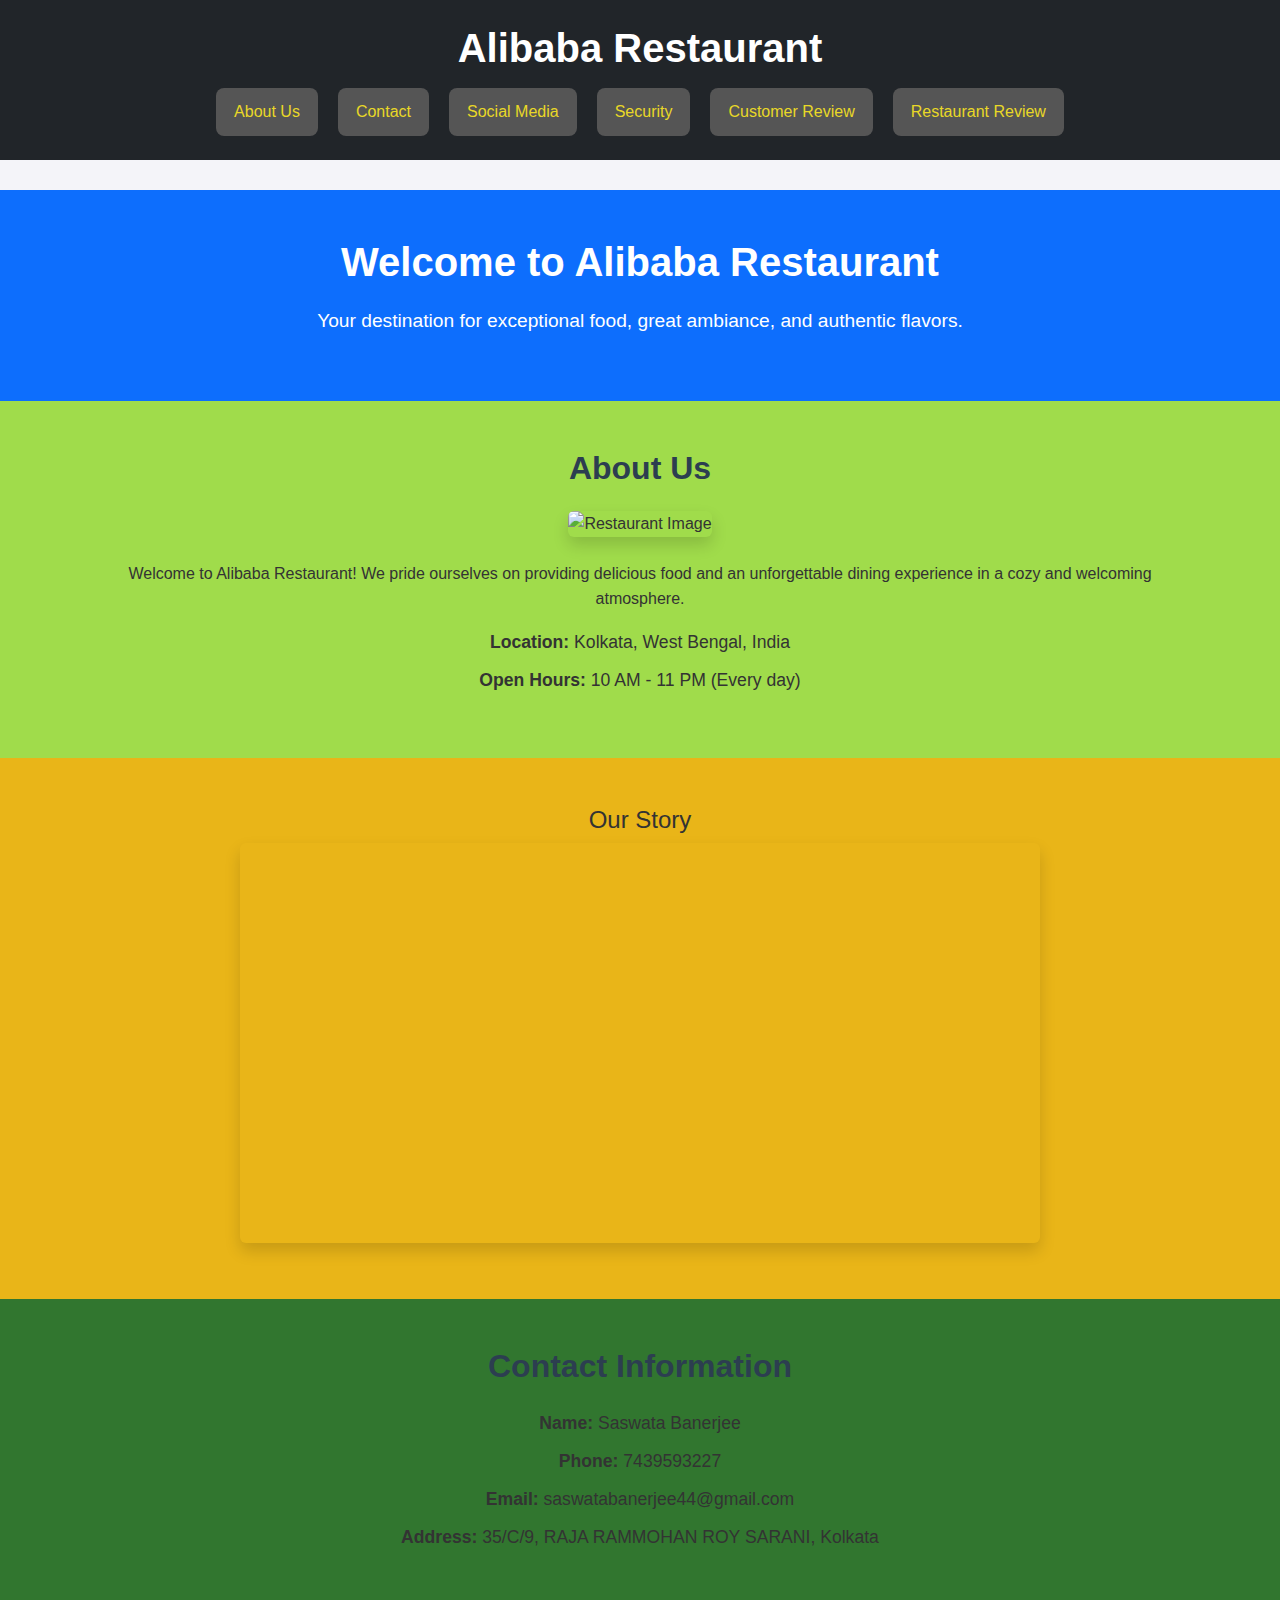
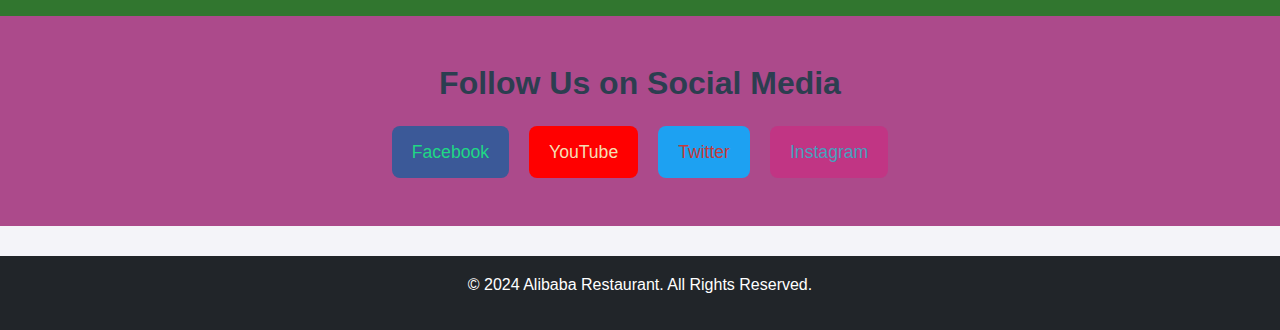
==== index.html @ beb1806c "Add files via upload" ====
<!DOCTYPE html>
<html lang="en">

<head>
    <meta charset="UTF-8">
    <meta name="viewport" content="width=device-width, initial-scale=1.0">
    <title>Alibaba Restaurant</title>
    <!-- Bootstrap CSS -->
    <link href="https://cdn.jsdelivr.net/npm/bootstrap@5.3.0-alpha1/dist/css/bootstrap.min.css" rel="stylesheet">
    <!-- Custom CSS -->
    <link rel="stylesheet" href="styles.css">
</head>

<body>
    <!-- Header Section -->
    <header class="header bg-dark text-white py-4">
        <div class="container text-center">
            <h1 class="display-4">Alibaba Restaurant</h1>
            <nav class="navigation d-flex justify-content-center mt-3">
                <button class="btn btn-nav" onclick="scrollToSection('about-us')">About Us</button>
                <button class="btn btn-nav" onclick="scrollToSection('contact')">Contact</button>
                <button class="btn btn-nav" onclick="scrollToSection('social-media')">Social Media</button>
                <button class="btn btn-nav" onclick="window.location.href='SecurityPage.html'">Security</button>
                <button class="btn btn-nav" onclick="window.location.href='Cust_Review.html'">Customer Review</button>
                <button class="btn btn-nav" onclick="window.location.href='Rest_Review.html'">Restaurant Review</button>
            </nav>
        </div>
    </header>

    <!-- Main Content -->
    <main>
        <!-- Hero Section -->
        <section class="hero-section bg-primary text-white py-5">
            <div class="container text-center">
                <h2 class="display-4">Welcome to Alibaba Restaurant</h2>
                <p class="lead">Your destination for exceptional food, great ambiance, and authentic flavors.</p>
            </div>
        </section>

        <!-- About Us Section -->
        <section id="about-us" class="about-us-section py-5">
            <div class="container text-center">
                <h3 class="section-title mb-4">About Us</h3>
                <div class="about-us-content">
                    <img src="images/Alibaba_Restaurant.jpg" alt="Restaurant Image" class="img-fluid rounded shadow mb-4">
                    <p>Welcome to Alibaba Restaurant! We pride ourselves on providing delicious food and an unforgettable dining experience in a cozy and welcoming atmosphere.</p>
                </div>

                <div class="about-location-hours">
                    <ul class="list-unstyled">
                        <li><strong>Location:</strong> Kolkata, West Bengal, India</li>
                        <li><strong>Open Hours:</strong> 10 AM - 11 PM (Every day)</li>
                    </ul>
                </div>
            </div>
        </section>

        <!-- Our Story Section -->
        <section class="our-story py-5">
            <div class="container text-center">
                <h4>Our Story</h4>
                <div class="embed-responsive embed-responsive-16by9">
                    <iframe src="https://www.youtube.com/embed/4rGlk-dk9Ts" title="About Alibaba Restaurant" class="embed-responsive-item rounded shadow" allow="accelerometer; autoplay; clipboard-write; encrypted-media; gyroscope; picture-in-picture" height="300" allowfullscreen></iframe>
                </div>
            </div>
        </section>

        <!-- Contact Section -->
        <section id="contact" class="contact-info py-5">
            <div class="container text-center">
                <h3 class="section-title mb-4">Contact Information</h3>
                <ul class="list-unstyled">
                    <li><strong>Name:</strong> Saswata Banerjee</li>
                    <li><strong>Phone:</strong> 7439593227</li>
                    <li><strong>Email:</strong> saswatabanerjee44@gmail.com</li>
                    <li><strong>Address:</strong> 35/C/9, RAJA RAMMOHAN ROY SARANI, Kolkata</li>
                </ul>
            </div>
        </section>

        <!-- Social Media Section -->
        <section id="social-media" class="social-media py-5">
            <div class="container text-center">
                <h3 class="section-title mb-4">Follow Us on Social Media</h3>
                <div class="social-media-buttons">
                    <a href="https://www.facebook.com/alibabarestauranten/" class="social-button btn-facebook" target="_blank">Facebook</a>
                    <a href="https://www.youtube.com/@Alibabarestaurantdongri" class="social-button btn-danger" target="_blank">YouTube</a>
                    <a href="https://twitter.com/alibabascuisine" class="social-button btn-info" target="_blank">Twitter</a>
                    <a href="https://www.instagram.com/alibabarestaurantlondon/" class="social-button btn-instagram" target="_blank">Instagram</a>
                </div>
            </div>
        </section>
    </main>

    <!-- Footer Section -->
    <footer class="footer bg-dark text-white py-3">
        <div class="container text-center">
            <p>&copy; 2024 Alibaba Restaurant. All Rights Reserved.</p>
        </div>
    </footer>

    <!-- Bootstrap JS and dependencies -->
    <script src="https://cdn.jsdelivr.net/npm/@popperjs/core@2.11.6/dist/umd/popper.min.js"></script>
    <script src="https://cdn.jsdelivr.net/npm/bootstrap@5.3.0-alpha1/dist/js/bootstrap.min.js"></script>

    <script>
        function scrollToSection(id) {
            document.getElementById(id).scrollIntoView({ behavior: 'smooth' });
        }

        function checkLoginAndRedirect(page) {
            const isLoggedIn = sessionStorage.getItem('loggedIn');
            if (isLoggedIn) {
                window.location.href = page;
            } else {
                alert("Please log in to access this page.");
                window.location.href = 'SecurityPage.html';
            }
        }
    </script>
</body>

</html>
---- styles.css ----
/* General Reset */
* {
    margin: 0;
    padding: 0;
    box-sizing: border-box;
}

/* Body Styles */
body {
    font-family: 'Arial', sans-serif;
    background-color: #f4f4f9;
    color: #333;
    line-height: 1.6;
}

/* Header Section */
.header {
    background-color: #333;
    color: #e17e0d;
    text-align: center;
    padding: 20px 0;
}

.header h1 {
    font-size: 2.5rem;
    font-weight: bold;
}

/* Navigation Buttons */
.navigation button {
    margin: 0 10px;
    padding: 12px 18px;
    background-color: #555;
    color: #e9d827;
    border: none;
    border-radius: 8px;
    cursor: pointer;
    transition: background-color 0.3s ease;
}

.navigation button:hover {
    background-color: #e17e0d;
}

/* Main Content */
main {
    padding: 30px 0;
}

/* Hero Section */
.hero-section {
    background-color: #2c3e50;
    color: white;
    padding: 50px 0;
}

.hero-section h2 {
    font-size: 2.5rem;
    font-weight: bold;
}

.hero-section p {
    font-size: 1.2rem;
    margin-top: 20px;
}

/* About Us Section */
.about-us-section {
    padding: 50px 0;
    background-color: #a0dc4b;
}

.section-title {
    font-size: 2rem;
    font-weight: 600;
    color: #2c3e50;
}

.about-us-content img {
    width: 100%;
    max-width: 500px;
    border-radius: 8px;
    margin-bottom: 20px;
}

.about-location-hours ul {
    list-style-type: none;
    padding: 0;
    text-align: center;
}

.about-location-hours li {
    font-size: 1.1rem;
    margin: 10px 0;
}

/* Our Story Section */
.our-story {
    background-color: #e9b518;
    padding: 50px 0;
}

.our-story iframe {
    width: 100%;
    max-width: 800px;
    height: 400px;
    border-radius: 8px;
    box-shadow: 0 4px 8px rgba(0, 0, 0, 0.1);
}

/* Contact Information Section */
.contact-info {
    padding: 50px 0;
    background-color: #31762f;
}

.contact-info ul {
    list-style-type: none;
    padding: 0;
    font-size: 1.1rem;
}

.contact-info li {
    margin: 10px 0;
}

/* Social Media Section */
.social-media {
    background-color: #ac4a8b;
    padding: 50px 0;
}

.social-media-buttons {
    display: flex;
    justify-content: center;
    gap: 20px;
}

.social-button {
    padding: 12px 20px;
    font-size: 1.1rem;
    border-radius: 8px;
    text-decoration: none;
    transition: background-color 0.3s ease;
}

/* Social Media Button Colors */
.btn-facebook {
    background-color: #3b5998;
    color: rgb(32, 215, 133);
}

.btn-facebook:hover {
    background-color: #2d4373;
}

.btn-instagram {
    background-color: #C13584;
    color: rgb(72, 160, 189);
}

.btn-instagram:hover {
    background-color: #9c2c6c;
}

.btn-danger {
    background-color: #FF0000;
    color: wheat;
}

.btn-danger:hover {
    background-color: #cc0000;
}

.btn-info {
    background-color: #1DA1F2;
    color: rgb(196, 59, 59);
}

.btn-info:hover {
    background-color: #0d8bf2;
}

/* Footer Section */
.footer {
    background-color: #333;
    color: #e9d827;
    padding: 20px;
    text-align: center;
    font-size: 1rem;
}

/* Responsive Adjustments */
@media (max-width: 768px) {
    .navigation button {
        margin: 5px;
        padding: 8px 14px;
    }

    .social-media-buttons {
        flex-direction: column;
    }

    .social-button {
        margin-bottom: 10px;
    }
}
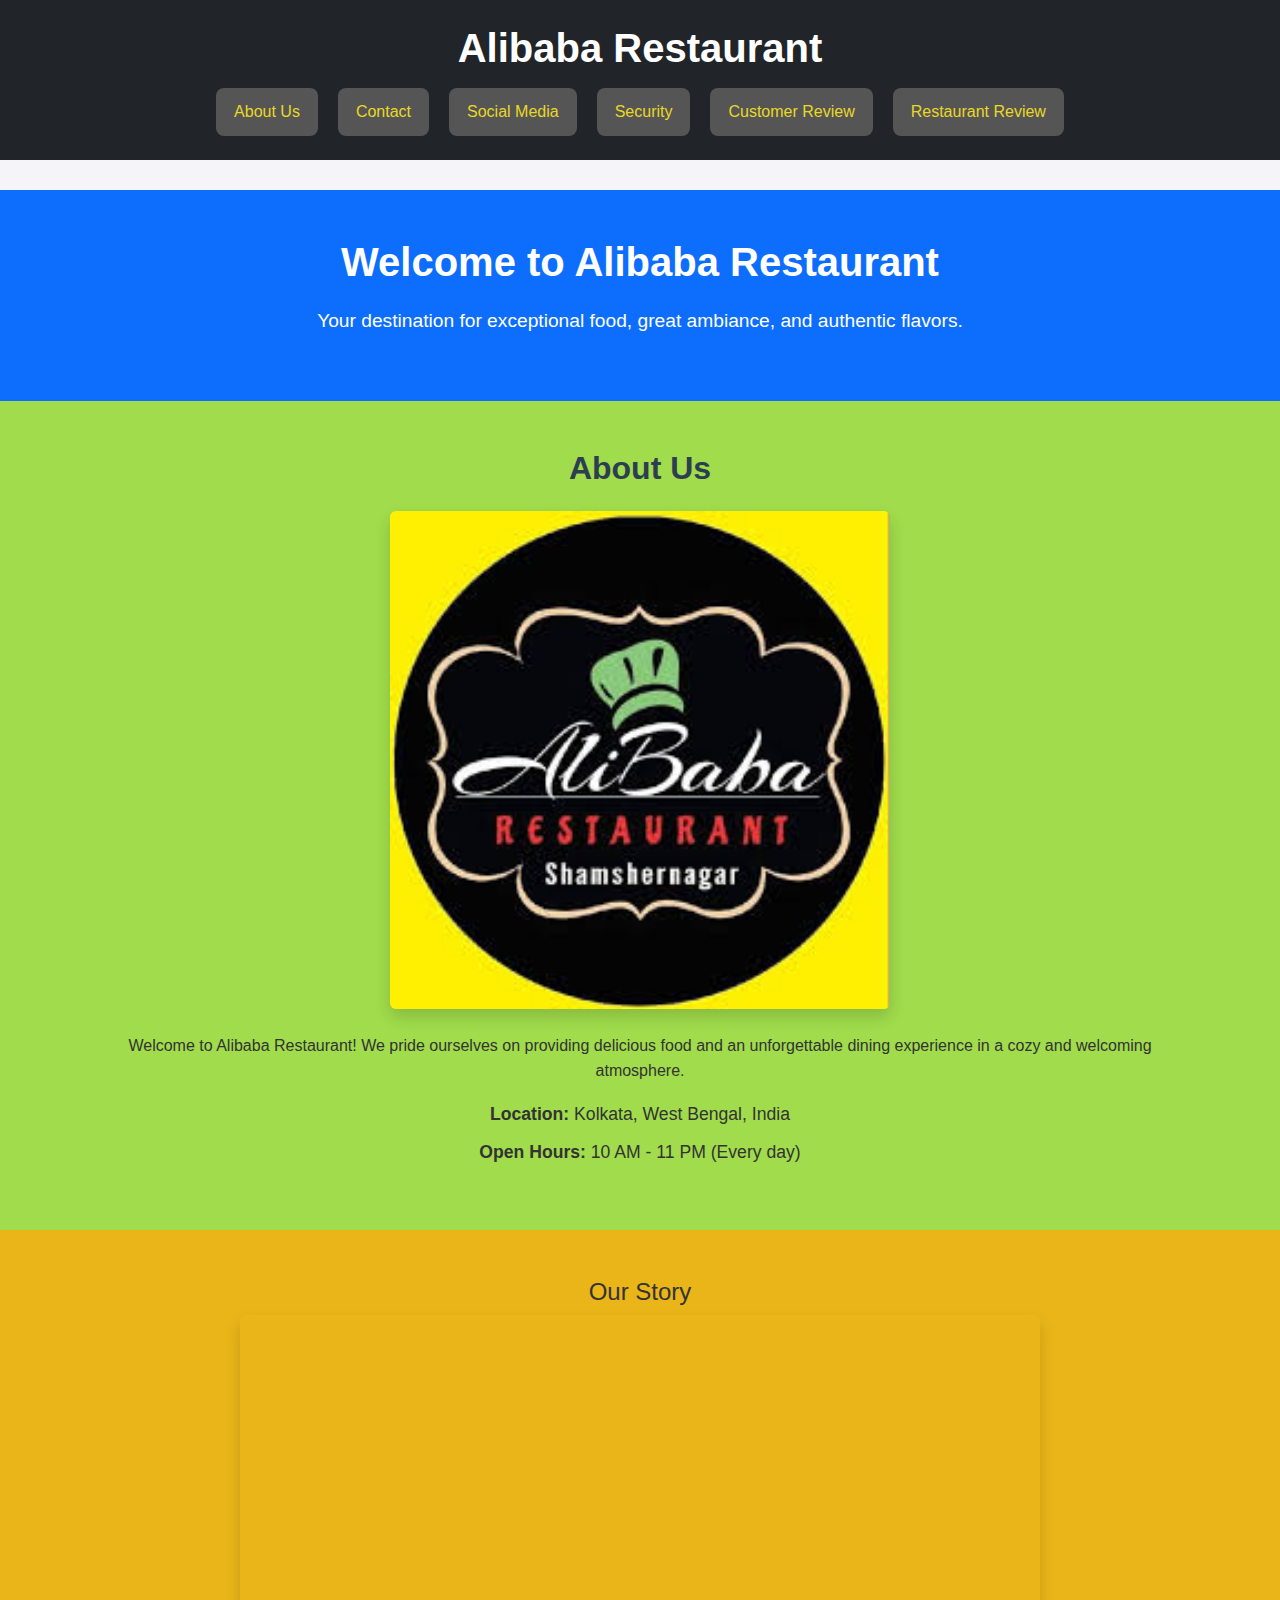
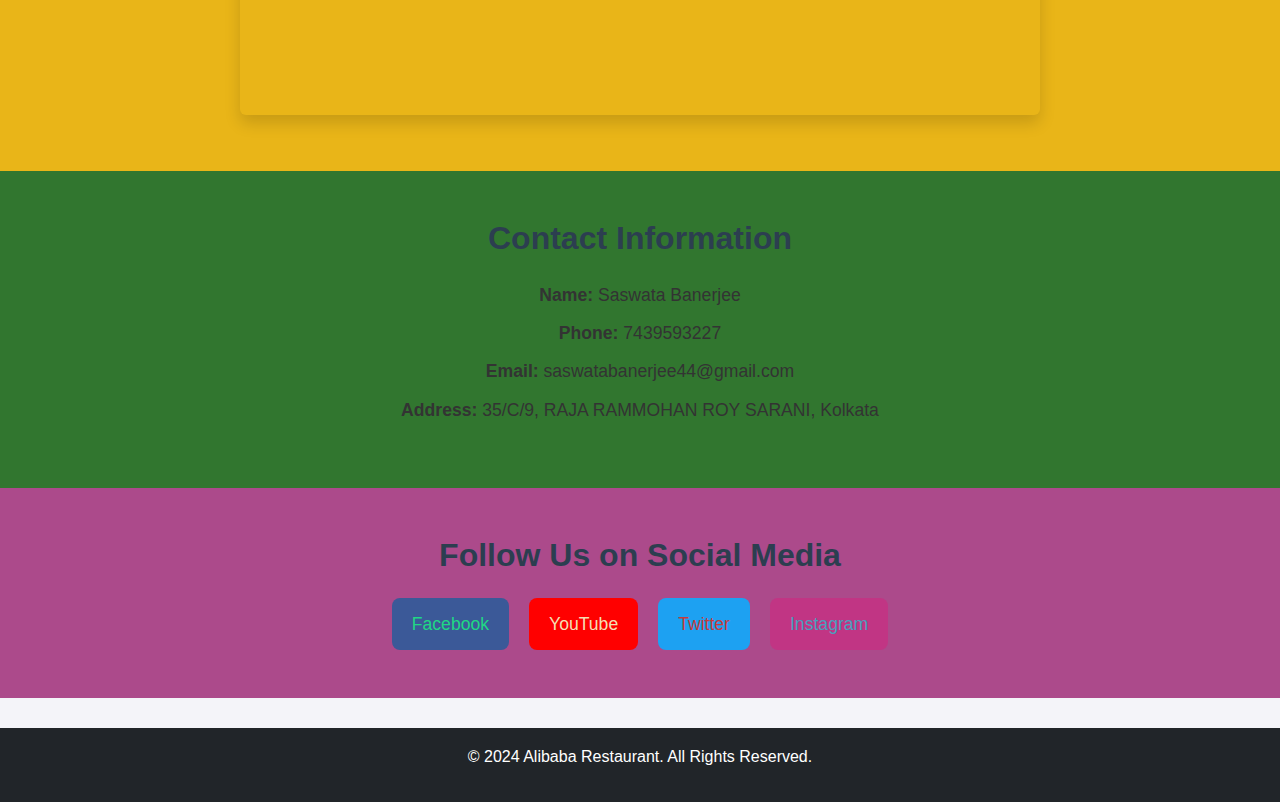
==== commit 3edee2a2: "Update index.html" ====
--- a/index.html
+++ b/index.html
@@ -42,7 +42,7 @@
             <div class="container text-center">
                 <h3 class="section-title mb-4">About Us</h3>
                 <div class="about-us-content">
-                    <img src="images/Alibaba_Restaurant.jpg" alt="Restaurant Image" class="img-fluid rounded shadow mb-4">
+                    <img src="Alibaba_Restaurant.jpg" alt="Restaurant Image" class="img-fluid rounded shadow mb-4">
                     <p>Welcome to Alibaba Restaurant! We pride ourselves on providing delicious food and an unforgettable dining experience in a cozy and welcoming atmosphere.</p>
                 </div>
 
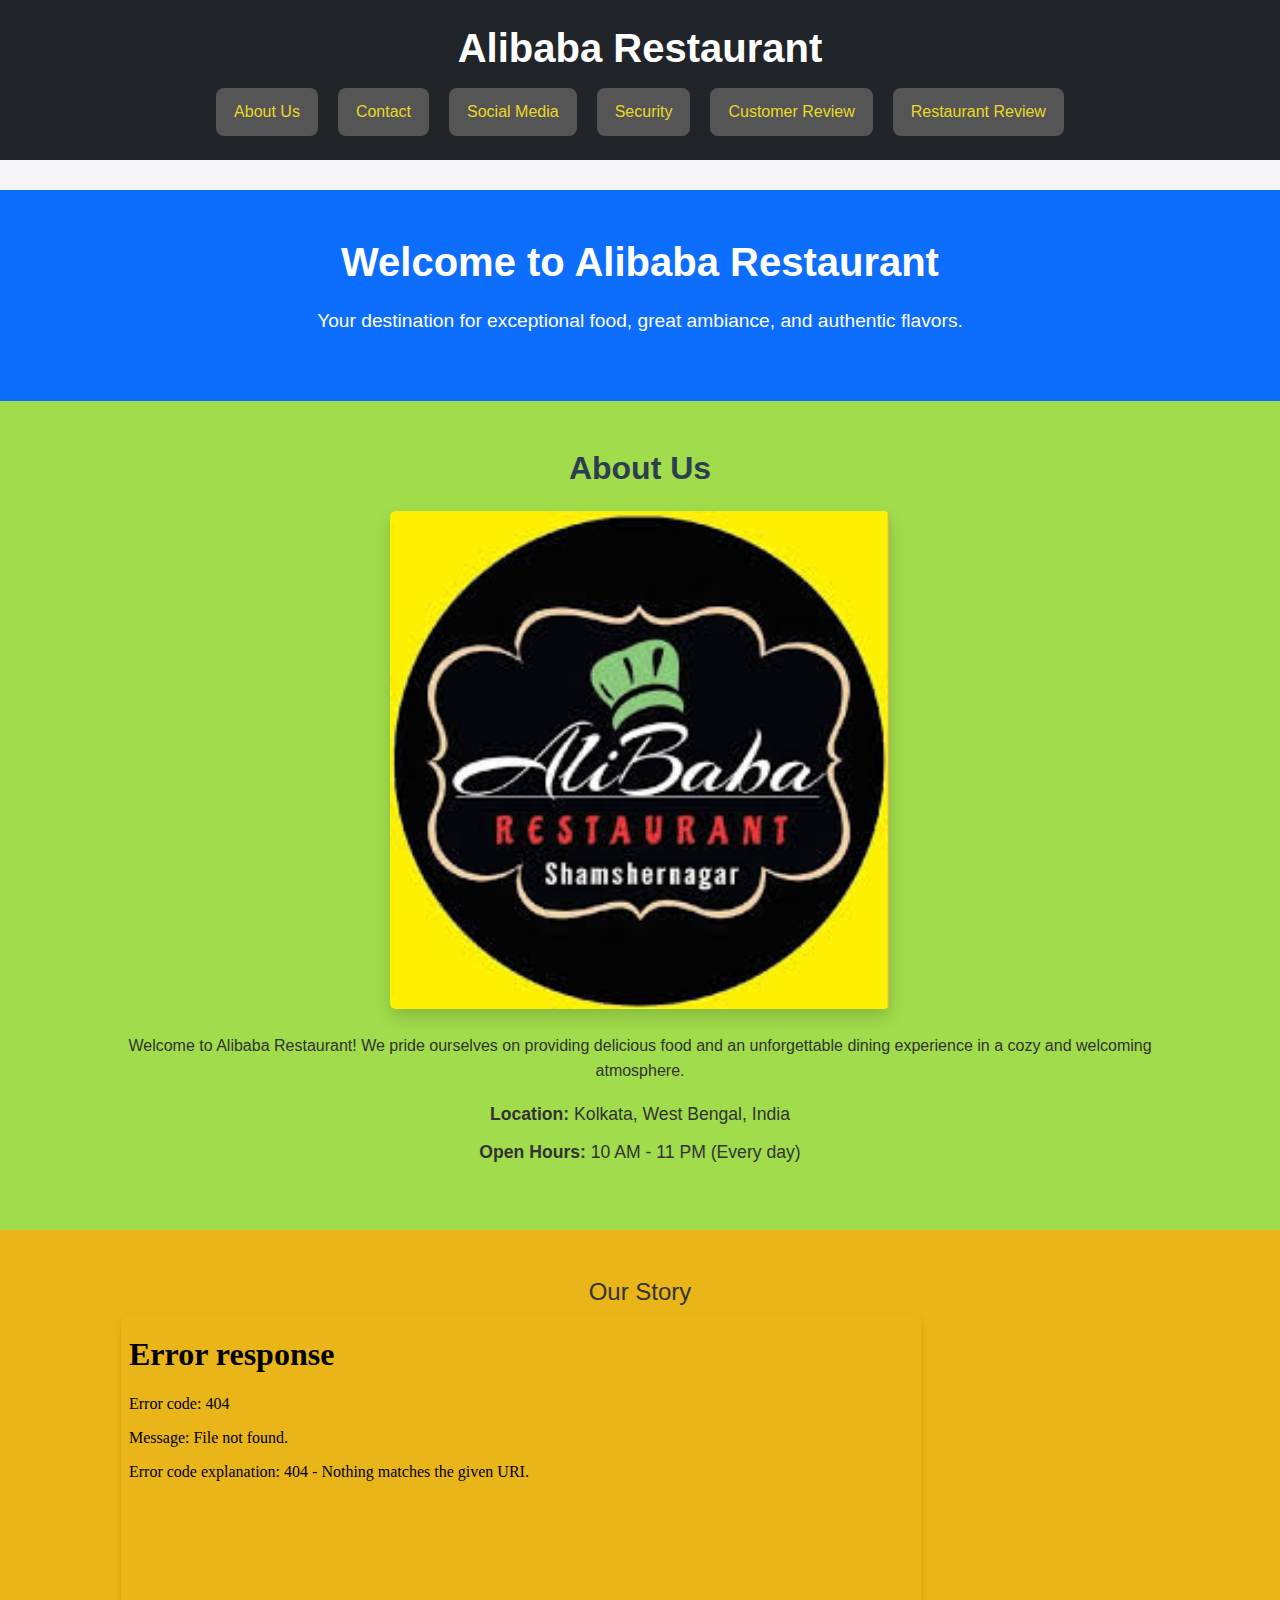
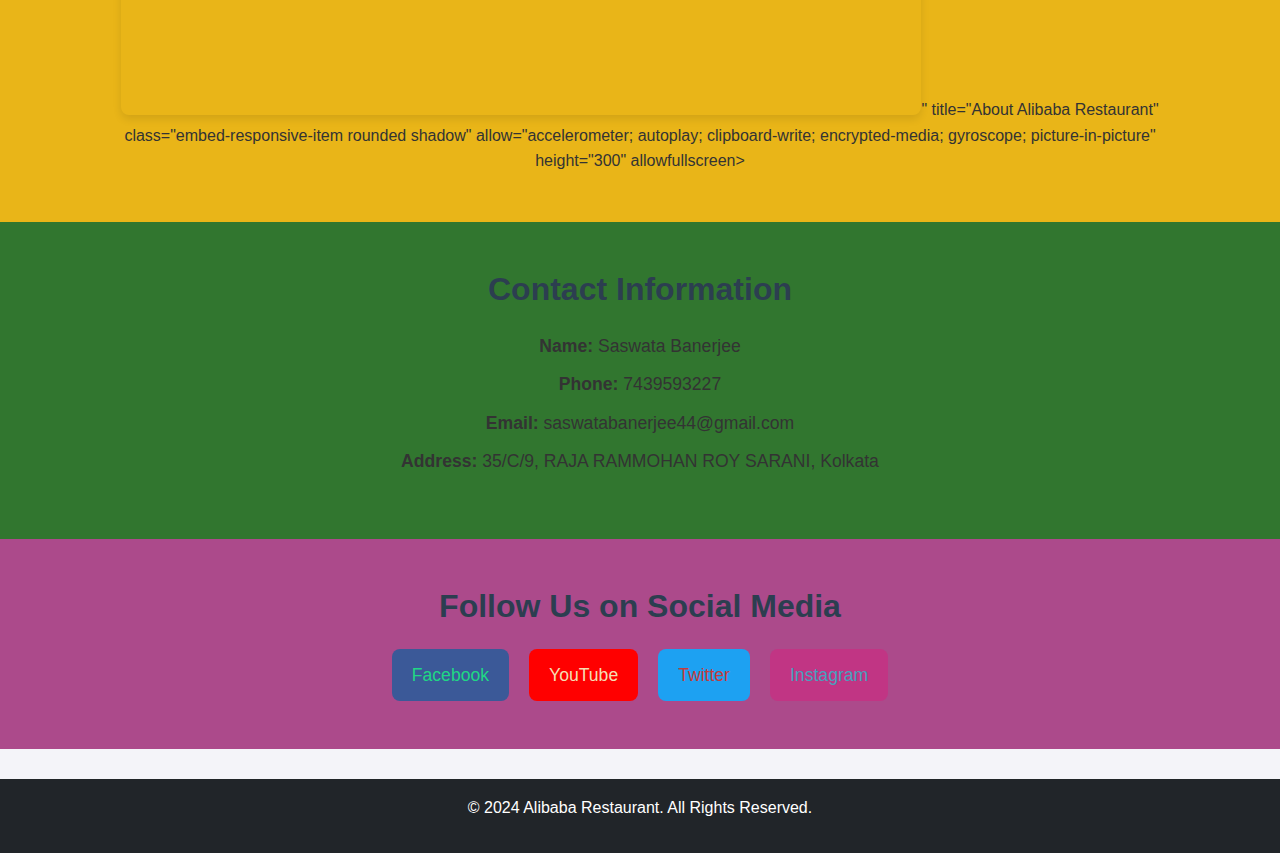
==== commit bdebf5dc: "Update index.html" ====
--- a/index.html
+++ b/index.html
@@ -60,7 +60,7 @@
             <div class="container text-center">
                 <h4>Our Story</h4>
                 <div class="embed-responsive embed-responsive-16by9">
-                    <iframe src="https://www.youtube.com/embed/4rGlk-dk9Ts" title="About Alibaba Restaurant" class="embed-responsive-item rounded shadow" allow="accelerometer; autoplay; clipboard-write; encrypted-media; gyroscope; picture-in-picture" height="300" allowfullscreen></iframe>
+                    <iframe src="<iframe width="560" height="315" src="https://www.youtube.com/embed/9a5L6bep37A?si=GFO7-XukYBFs1k8t" title="YouTube video player" frameborder="0" allow="accelerometer; autoplay; clipboard-write; encrypted-media; gyroscope; picture-in-picture; web-share" referrerpolicy="strict-origin-when-cross-origin" allowfullscreen></iframe>" title="About Alibaba Restaurant" class="embed-responsive-item rounded shadow" allow="accelerometer; autoplay; clipboard-write; encrypted-media; gyroscope; picture-in-picture" height="300" allowfullscreen></iframe>
                 </div>
             </div>
         </section>
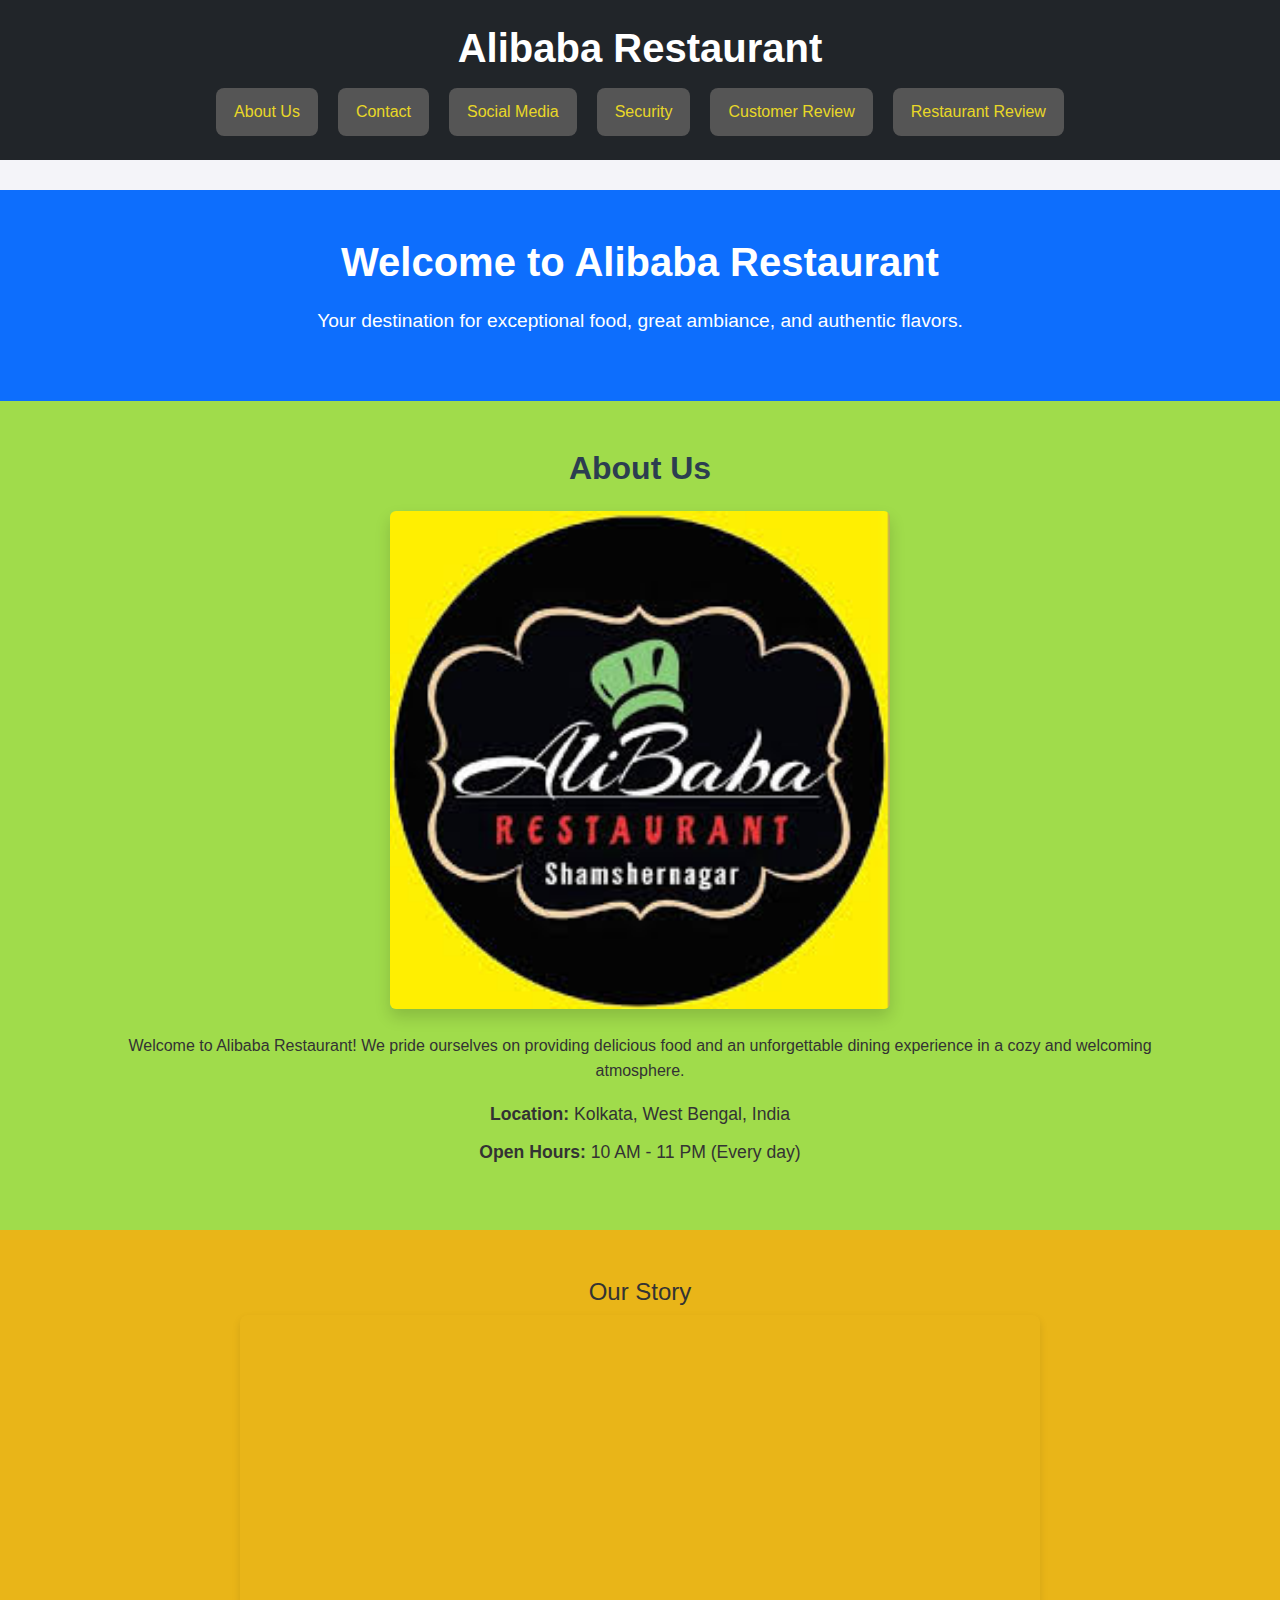
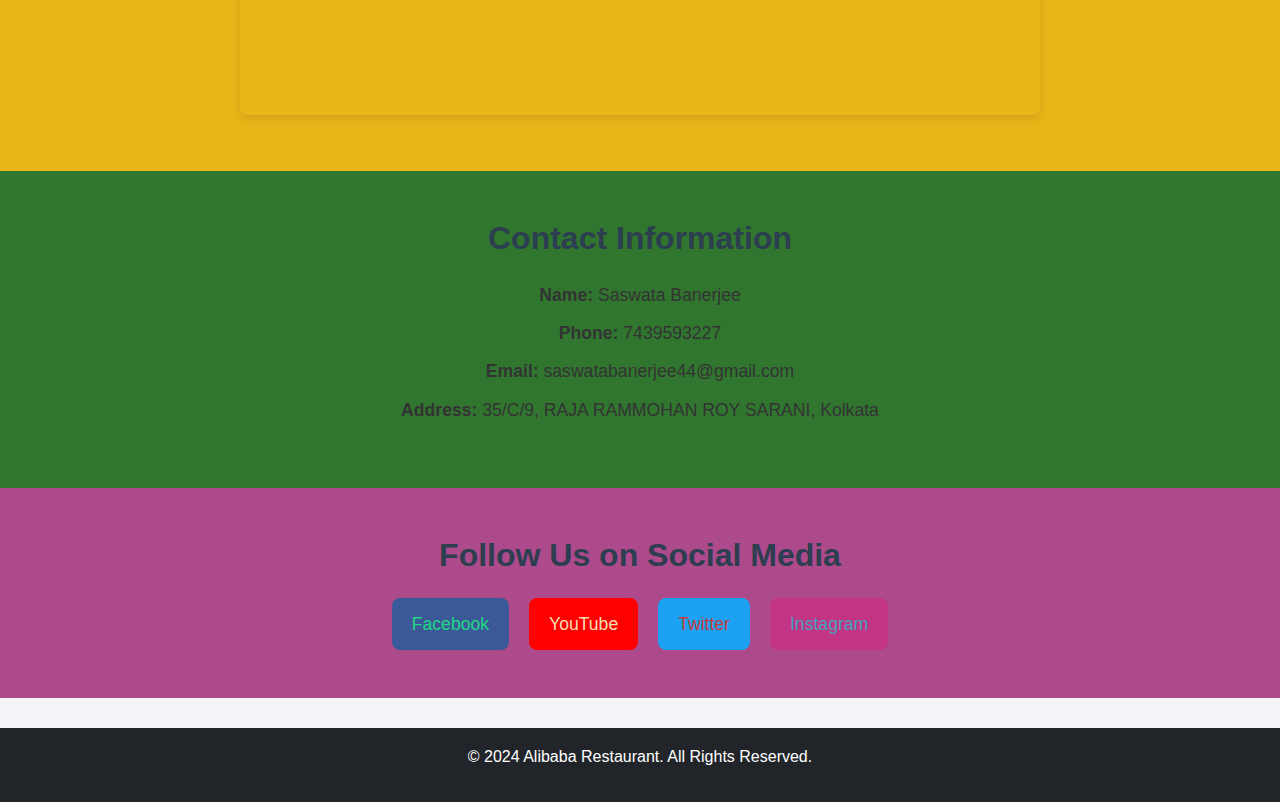
==== commit 14a76672: "Update index.html" ====
--- a/index.html
+++ b/index.html
@@ -60,7 +60,7 @@
             <div class="container text-center">
                 <h4>Our Story</h4>
                 <div class="embed-responsive embed-responsive-16by9">
-                    <iframe src="<iframe width="560" height="315" src="https://www.youtube.com/embed/9a5L6bep37A?si=GFO7-XukYBFs1k8t" title="YouTube video player" frameborder="0" allow="accelerometer; autoplay; clipboard-write; encrypted-media; gyroscope; picture-in-picture; web-share" referrerpolicy="strict-origin-when-cross-origin" allowfullscreen></iframe>" title="About Alibaba Restaurant" class="embed-responsive-item rounded shadow" allow="accelerometer; autoplay; clipboard-write; encrypted-media; gyroscope; picture-in-picture" height="300" allowfullscreen></iframe>
+                   <iframe width="560" height="315" src="https://www.youtube.com/embed/9a5L6bep37A?si=GFO7-XukYBFs1k8t" title="YouTube video player" frameborder="0" allow="accelerometer; autoplay; clipboard-write; encrypted-media; gyroscope; picture-in-picture; web-share" referrerpolicy="strict-origin-when-cross-origin" allowfullscreen></iframe>
                 </div>
             </div>
         </section>
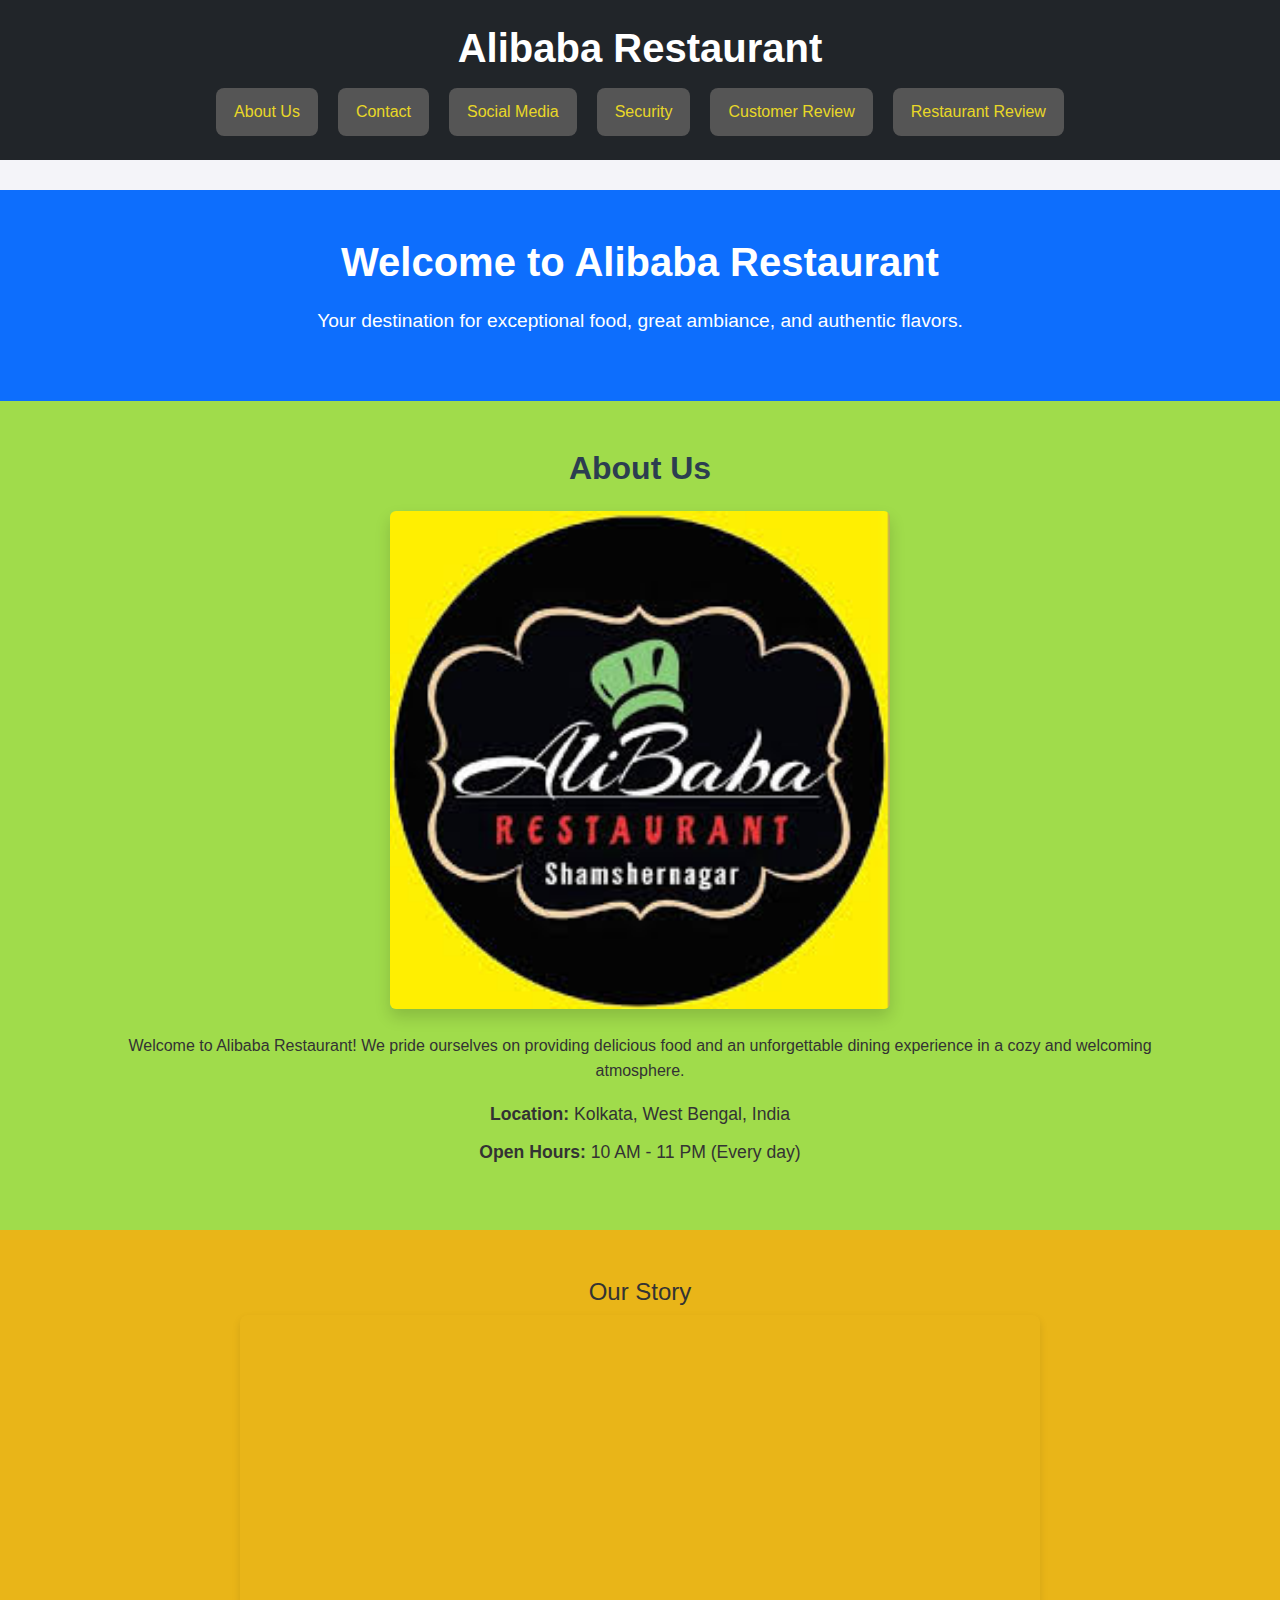
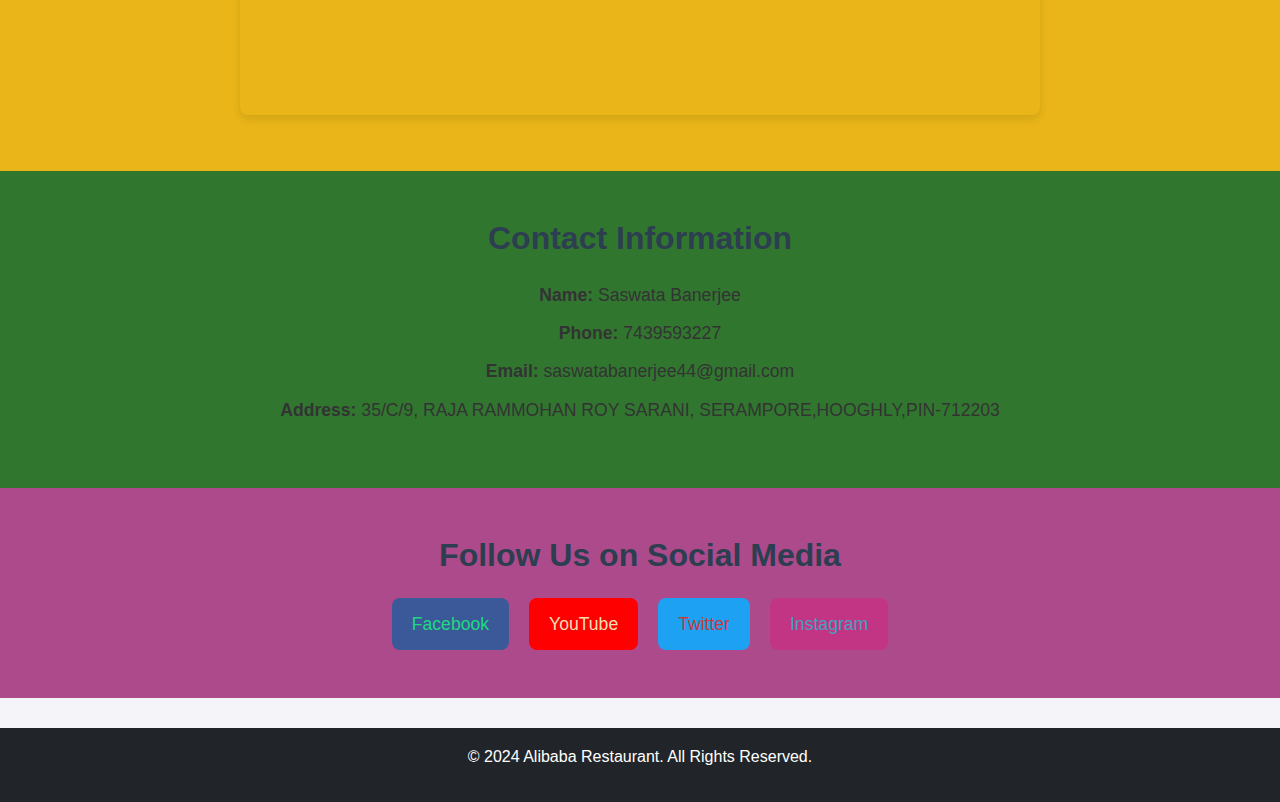
==== commit 275a127b: "Update index.html" ====
--- a/index.html
+++ b/index.html
@@ -73,7 +73,7 @@
                     <li><strong>Name:</strong> Saswata Banerjee</li>
                     <li><strong>Phone:</strong> 7439593227</li>
                     <li><strong>Email:</strong> saswatabanerjee44@gmail.com</li>
-                    <li><strong>Address:</strong> 35/C/9, RAJA RAMMOHAN ROY SARANI, Kolkata</li>
+                    <li><strong>Address:</strong> 35/C/9, RAJA RAMMOHAN ROY SARANI, SERAMPORE,HOOGHLY,PIN-712203</li>
                 </ul>
             </div>
         </section>
